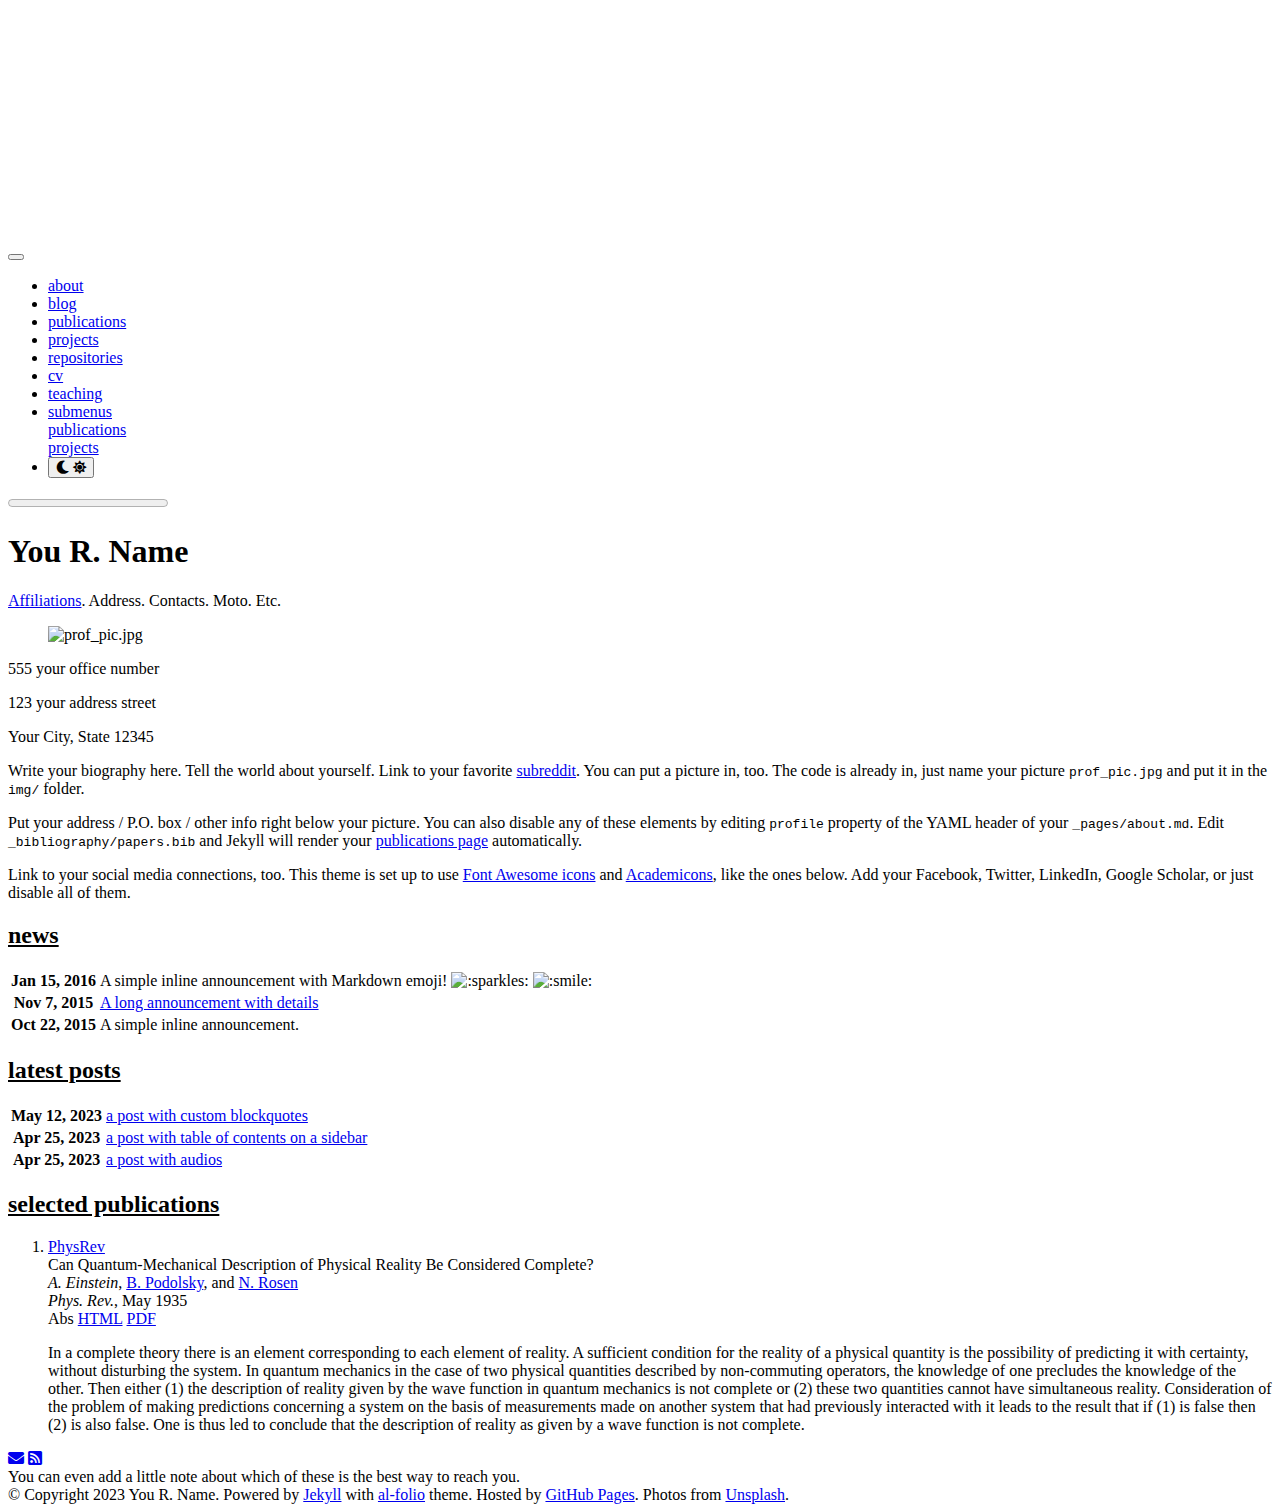
==== index.html @ 6b91ad69 "Deploying to gh-pages from @ amalroy/amalroy.github.io@a38e5e1d9570c0b0bba837257b8d255547f58913 🚀" ====
<!DOCTYPE html>
<html lang="en">

  <!-- Head -->
  <head>
<meta http-equiv="Content-Type" content="text/html; charset=UTF-8">    <!-- Metadata, OpenGraph and Schema.org -->
    

    <!-- Standard metadata -->
    <meta charset="utf-8">
    <meta name="viewport" content="width=device-width, initial-scale=1, shrink-to-fit=no">
    <meta http-equiv="X-UA-Compatible" content="IE=edge">
    <title>You R. Name</title>
    <meta name="author" content="You R. Name">
    <meta name="description" content="A simple, whitespace theme for academics. Based on [*folio](https://github.com/bogoli/-folio) design.
">
    <meta name="keywords" content="jekyll, jekyll-theme, academic-website, portfolio-website">


    <!-- Bootstrap & MDB -->
    <link href="https://cdn.jsdelivr.net/npm/bootstrap@4.6.1/dist/css/bootstrap.min.css" rel="stylesheet" integrity="sha256-DF7Zhf293AJxJNTmh5zhoYYIMs2oXitRfBjY+9L//AY=" crossorigin="anonymous">
    <link rel="stylesheet" href="https://cdn.jsdelivr.net/npm/mdbootstrap@4.20.0/css/mdb.min.css" integrity="sha256-jpjYvU3G3N6nrrBwXJoVEYI/0zw8htfFnhT9ljN3JJw=" crossorigin="anonymous">

    <!-- Bootstrap Table -->
    <link defer rel="stylesheet" href="https://unpkg.com/bootstrap-table@1.21.4/dist/bootstrap-table.min.css">

    <!-- Fonts & Icons -->
    <link rel="stylesheet" href="https://cdn.jsdelivr.net/npm/@fortawesome/fontawesome-free@5.15.4/css/all.min.css" integrity="sha256-mUZM63G8m73Mcidfrv5E+Y61y7a12O5mW4ezU3bxqW4=" crossorigin="anonymous">
    <link rel="stylesheet" href="https://cdn.jsdelivr.net/npm/academicons@1.9.1/css/academicons.min.css" integrity="sha256-i1+4qU2G2860dGGIOJscdC30s9beBXjFfzjWLjBRsBg=" crossorigin="anonymous">
    <link rel="stylesheet" type="text/css" href="https://fonts.googleapis.com/css?family=Roboto:300,400,500,700|Roboto+Slab:100,300,400,500,700|Material+Icons">

    <!-- Code Syntax Highlighting -->
    <link rel="stylesheet" href="https://cdn.jsdelivr.net/gh/jwarby/jekyll-pygments-themes@master/github.css" media="" id="highlight_theme_light">

    

    <!-- Styles -->
    
    <link rel="shortcut icon" href="data:image/svg+xml,&lt;svg%20xmlns=%22http://www.w3.org/2000/svg%22%20viewBox=%220%200%20100%20100%22&gt;&lt;text%20y=%22.9em%22%20font-size=%2290%22&gt;%E2%9A%9B%EF%B8%8F&lt;/text&gt;&lt;/svg&gt;">
    
    <link rel="stylesheet" href="/al-folio/assets/css/main.css">
    <link rel="canonical" href="https://alshedivat.github.io/al-folio/">

    <!-- Dark Mode -->
    
    <link rel="stylesheet" href="https://cdn.jsdelivr.net/gh/jwarby/jekyll-pygments-themes@master/native.css" media="none" id="highlight_theme_dark">

    <script src="/al-folio/assets/js/theme.js"></script>
    <script src="/al-folio/assets/js/dark_mode.js"></script>
    

  </head>

  <!-- Body -->
  <body class="fixed-top-nav ">

    <!-- Header -->
    <header>

      <!-- Nav Bar -->
      <nav id="navbar" class="navbar navbar-light navbar-expand-sm fixed-top">
        <div class="container">
          
          <!-- Navbar Toggle -->
          <button class="navbar-toggler collapsed ml-auto" type="button" data-toggle="collapse" data-target="#navbarNav" aria-controls="navbarNav" aria-expanded="false" aria-label="Toggle navigation">
            <span class="sr-only">Toggle navigation</span>
            <span class="icon-bar top-bar"></span>
            <span class="icon-bar middle-bar"></span>
            <span class="icon-bar bottom-bar"></span>
          </button>

          <div class="collapse navbar-collapse text-right" id="navbarNav">
            <ul class="navbar-nav ml-auto flex-nowrap">

              <!-- About -->
              <li class="nav-item active">
                <a class="nav-link" href="/al-folio/">about<span class="sr-only">(current)</span></a>
              </li>
              
              <!-- Blog -->
              <li class="nav-item ">
                <a class="nav-link" href="/al-folio/blog/">blog</a>
              </li>

              <!-- Other pages -->
              <li class="nav-item ">
                <a class="nav-link" href="/al-folio/publications/">publications</a>
              </li>
              <li class="nav-item ">
                <a class="nav-link" href="/al-folio/projects/">projects</a>
              </li>
              <li class="nav-item ">
                <a class="nav-link" href="/al-folio/repositories/">repositories</a>
              </li>
              <li class="nav-item ">
                <a class="nav-link" href="/al-folio/cv/">cv</a>
              </li>
              <li class="nav-item ">
                <a class="nav-link" href="/al-folio/teaching/">teaching</a>
              </li>
              <li class="nav-item dropdown ">
                <a class="nav-link dropdown-toggle" href="#" id="navbarDropdown" role="button" data-toggle="dropdown" aria-haspopup="true" aria-expanded="false">submenus</a>
                <div class="dropdown-menu dropdown-menu-right" aria-labelledby="navbarDropdown">
                  <a class="dropdown-item" href="/al-folio/publications/">publications</a>
                  <div class="dropdown-divider"></div>
                  <a class="dropdown-item" href="/al-folio/projects/">projects</a>
                </div>
              </li>

              <!-- Toogle theme mode -->
              <li class="toggle-container">
                <button id="light-toggle" title="Change theme">
                  <i class="fas fa-moon"></i>
                  <i class="fas fa-sun"></i>
                </button>
              </li>
            </ul>
          </div>
        </div>
      </nav>

      <!-- Scrolling Progress Bar -->
      <progress id="progress" value="0">
        <div class="progress-container">
          <span class="progress-bar"></span>
        </div>
      </progress>
    </header>


    <!-- Content -->
    <div class="container mt-5">
      
        <!-- about.html -->
      <div class="post">
        <header class="post-header">
          <h1 class="post-title">
           <span class="font-weight-bold">You</span> R. Name
          </h1>
          <p class="desc"><a href="#">Affiliations</a>. Address. Contacts. Moto. Etc.</p>
        </header>

        <article>
          <div class="profile float-right">

              <figure>

  <picture>
    
    <source class="responsive-img-srcset" media="(max-width: 480px)" srcset="/al-folio/assets/img/prof_pic-480.webp"></source>
    <source class="responsive-img-srcset" media="(max-width: 800px)" srcset="/al-folio/assets/img/prof_pic-800.webp"></source>
    <source class="responsive-img-srcset" media="(max-width: 1400px)" srcset="/al-folio/assets/img/prof_pic-1400.webp"></source>
    

    <!-- Fallback to the original file -->
    <img src="/al-folio/assets/img/prof_pic.jpg" class="img-fluid z-depth-1 rounded" width="auto" height="auto" alt="prof_pic.jpg" onerror="this.onerror=null; $('.responsive-img-srcset').remove();">

  </picture>

</figure>

            <div class="address">
              <p>555 your office number</p> <p>123 your address street</p> <p>Your City, State 12345</p>

            </div>
          </div>

          <div class="clearfix">
            <p>Write your biography here. Tell the world about yourself. Link to your favorite <a href="http://reddit.com" rel="external nofollow noopener" target="_blank">subreddit</a>. You can put a picture in, too. The code is already in, just name your picture <code class="language-plaintext highlighter-rouge">prof_pic.jpg</code> and put it in the <code class="language-plaintext highlighter-rouge">img/</code> folder.</p>

<p>Put your address / P.O. box / other info right below your picture. You can also disable any of these elements by editing <code class="language-plaintext highlighter-rouge">profile</code> property of the YAML header of your <code class="language-plaintext highlighter-rouge">_pages/about.md</code>. Edit <code class="language-plaintext highlighter-rouge">_bibliography/papers.bib</code> and Jekyll will render your <a href="/al-folio/publications/">publications page</a> automatically.</p>

<p>Link to your social media connections, too. This theme is set up to use <a href="http://fortawesome.github.io/Font-Awesome/" rel="external nofollow noopener" target="_blank">Font Awesome icons</a> and <a href="https://jpswalsh.github.io/academicons/" rel="external nofollow noopener" target="_blank">Academicons</a>, like the ones below. Add your Facebook, Twitter, LinkedIn, Google Scholar, or just disable all of them.</p>

          </div>

          <!-- News -->
          <h2><a href="/al-folio/news/" style="color: inherit;">news</a></h2>          <div class="news">
            <div class="table-responsive">
              <table class="table table-sm table-borderless">
              
                <tr>
                  <th scope="row">Jan 15, 2016</th>
                  <td>
                    A simple inline announcement with Markdown emoji! <img class="emoji" title=":sparkles:" alt=":sparkles:" src="https://github.githubassets.com/images/icons/emoji/unicode/2728.png" height="20" width="20"> <img class="emoji" title=":smile:" alt=":smile:" src="https://github.githubassets.com/images/icons/emoji/unicode/1f604.png" height="20" width="20">

                  </td>
                </tr>
                <tr>
                  <th scope="row">Nov 7, 2015</th>
                  <td>
                    <a class="news-title" href="/al-folio/news/announcement_2/">A long announcement with details</a>
                  </td>
                </tr>
                <tr>
                  <th scope="row">Oct 22, 2015</th>
                  <td>
                    A simple inline announcement.

                  </td>
                </tr>
              </table>
            </div>
          </div>

          <!-- Latest posts -->
          <h2><a href="/al-folio/blog/" style="color: inherit;">latest posts</a></h2>
          <div class="news">
            <div class="table-responsive" style="max-height: 60vw">
              <table class="table table-sm table-borderless">
              
                <tr>
                  <th scope="row">May 12, 2023</th>
                  <td>
                    <a class="news-title" href="/al-folio/blog/2023/custom-blockquotes/">a post with custom blockquotes</a>
                  </td>
                </tr>
                <tr>
                  <th scope="row">Apr 25, 2023</th>
                  <td>
                    <a class="news-title" href="/al-folio/blog/2023/sidebar-table-of-contents/">a post with table of contents on a sidebar</a>
                  </td>
                </tr>
                <tr>
                  <th scope="row">Apr 25, 2023</th>
                  <td>
                    <a class="news-title" href="/al-folio/blog/2023/audios/">a post with audios</a>
                  </td>
                </tr>
              </table>
            </div>
          </div>


          <!-- Selected papers -->
          <h2><a href="/al-folio/publications/" style="color: inherit;">selected publications</a></h2>
          <div class="publications">
            <ol class="bibliography"><li>
<!-- _layouts/bib.html -->
      <div class="row">
        <div class="col-sm-2 abbr"><abbr class="badge"><a href="https://journals.aps.org/" rel="external nofollow noopener" target="_blank">PhysRev</a></abbr></div>

        <!-- Entry bib key -->
        <div id="PhysRev.47.777" class="col-sm-8">
        <!-- Title -->
        <div class="title">Can Quantum-Mechanical Description of Physical Reality Be Considered Complete?</div>
        <!-- Author -->
        <div class="author">
        

        <em>A. Einstein</em>, <a href="https://en.wikipedia.org/wiki/Boris_Podolsky" rel="external nofollow noopener" target="_blank">B. Podolsky</a>, and <a href="https://en.wikipedia.org/wiki/Nathan_Rosen" rel="external nofollow noopener" target="_blank">N. Rosen</a>
</div>

        <!-- Journal/Book title and date -->
        
        
        <div class="periodical">
          <em>Phys. Rev.</em>, May 1935
        </div>
        <div class="periodical">
          
        </div>

          <!-- Links/Buttons -->
          <div class="links">
            <a class="abstract btn btn-sm z-depth-0" role="button">Abs</a>
            <a href="https://journals.aps.org/pr/abstract/10.1103/PhysRev.47.777" class="btn btn-sm z-depth-0" role="button" rel="external nofollow noopener" target="_blank">HTML</a>
            <a href="/al-folio/assets/pdf/example_pdf.pdf" class="btn btn-sm z-depth-0" role="button">PDF</a>
          </div>
          
          <div class="badges">
            <span class="altmetric-embed" data-hide-no-mentions="true" data-hide-less-than="15" data-badge-type="2" data-badge-popover="right" data-doi="10.1103/PhysRev.47.777"></span>
              <span class="__dimensions_badge_embed__" data-doi="10.1103/PhysRev.47.777" data-hide-zero-citations="true" data-style="small_rectangle" data-legend="hover-right" style="margin-bottom: 3px;"></span>
          </div>

          <!-- Hidden abstract block -->
          <div class="abstract hidden">
            <p>In a complete theory there is an element corresponding to each element of reality. A sufficient condition for the reality of a physical quantity is the possibility of predicting it with certainty, without disturbing the system. In quantum mechanics in the case of two physical quantities described by non-commuting operators, the knowledge of one precludes the knowledge of the other. Then either (1) the description of reality given by the wave function in quantum mechanics is not complete or (2) these two quantities cannot have simultaneous reality. Consideration of the problem of making predictions concerning a system on the basis of measurements made on another system that had previously interacted with it leads to the result that if (1) is false then (2) is also false. One is thus led to conclude that the description of reality as given by a wave function is not complete.</p>
          </div>
        </div>
      </div>
</li></ol>
          </div>


          <!-- Social -->
            <div class="social">
              <div class="contact-icons">
                <a href="mailto:%79%6F%75@%65%78%61%6D%70%6C%65.%63%6F%6D" title="email"><i class="fas fa-envelope"></i></a>
            <a href="/al-folio/feed.xml" title="RSS Feed"><i class="fas fa-rss-square"></i></a>
            

              </div>

              <div class="contact-note">
                You can even add a little note about which of these is the best way to reach you.

              </div>

            </div>
        </article>

</div>

      
    </div>

    <!-- Footer -->    
    <footer class="fixed-bottom">
      <div class="container mt-0">
        © Copyright 2023 You R. Name. Powered by <a href="https://jekyllrb.com/" target="_blank" rel="external nofollow noopener">Jekyll</a> with <a href="https://github.com/alshedivat/al-folio" rel="external nofollow noopener" target="_blank">al-folio</a> theme. Hosted by <a href="https://pages.github.com/" target="_blank" rel="external nofollow noopener">GitHub Pages</a>. Photos from <a href="https://unsplash.com" target="_blank" rel="external nofollow noopener">Unsplash</a>.

      </div>
    </footer>

    <!-- JavaScripts -->
    <!-- jQuery -->
  <script src="https://cdn.jsdelivr.net/npm/jquery@3.6.0/dist/jquery.min.js" integrity="sha256-/xUj+3OJU5yExlq6GSYGSHk7tPXikynS7ogEvDej/m4=" crossorigin="anonymous"></script>

    <!-- Bootsrap & MDB scripts -->
  <script src="https://cdn.jsdelivr.net/npm/bootstrap@4.6.1/dist/js/bootstrap.bundle.min.js" integrity="sha256-fgLAgv7fyCGopR/gBNq2iW3ZKIdqIcyshnUULC4vex8=" crossorigin="anonymous"></script>
  <script src="https://cdn.jsdelivr.net/npm/mdbootstrap@4.20.0/js/mdb.min.js" integrity="sha256-NdbiivsvWt7VYCt6hYNT3h/th9vSTL4EDWeGs5SN3DA=" crossorigin="anonymous"></script>

    <!-- Masonry & imagesLoaded -->
  <script defer src="https://cdn.jsdelivr.net/npm/masonry-layout@4.2.2/dist/masonry.pkgd.min.js" integrity="sha256-Nn1q/fx0H7SNLZMQ5Hw5JLaTRZp0yILA/FRexe19VdI=" crossorigin="anonymous"></script>
  <script defer src="https://cdn.jsdelivr.net/npm/imagesloaded@4/imagesloaded.pkgd.min.js"></script>
  <script defer src="/al-folio/assets/js/masonry.js" type="text/javascript"></script>
    
  <!-- Medium Zoom JS -->
  <script defer src="https://cdn.jsdelivr.net/npm/medium-zoom@1.0.8/dist/medium-zoom.min.js" integrity="sha256-7PhEpEWEW0XXQ0k6kQrPKwuoIomz8R8IYyuU1Qew4P8=" crossorigin="anonymous"></script>
  <script defer src="/al-folio/assets/js/zoom.js"></script>

  <!-- Bootstrap Table -->
  <script defer src="https://unpkg.com/bootstrap-table@1.21.4/dist/bootstrap-table.min.js"></script>

  <!-- Load Common JS -->
  <script src="/al-folio/assets/js/no_defer.js"></script>
  <script defer src="/al-folio/assets/js/common.js"></script>
  <script defer src="/al-folio/assets/js/copy_code.js" type="text/javascript"></script>

    
  <script async src="https://d1bxh8uas1mnw7.cloudfront.net/assets/embed.js"></script>
  <script async src="https://badge.dimensions.ai/badge.js"></script>

    <!-- MathJax -->
  <script type="text/javascript">
    window.MathJax = {
      tex: {
        tags: 'ams'
      }
    };
  </script>
  <script defer type="text/javascript" id="MathJax-script" src="https://cdn.jsdelivr.net/npm/mathjax@3.2.0/es5/tex-mml-chtml.js"></script>
  <script defer src="https://polyfill.io/v3/polyfill.min.js?features=es6"></script>

    
    

<!-- Scrolling Progress Bar -->
<script type="text/javascript">
  /*
   * This JavaScript code has been adapted from the article 
   * https://css-tricks.com/reading-position-indicator/ authored by Pankaj Parashar, 
   * published on the website https://css-tricks.com on the 7th of May, 2014.
   * Couple of changes were made to the original code to make it compatible 
   * with the `al-foio` theme.
   */
  const progressBar = $("#progress");
  /*
   * We set up the bar after all elements are done loading.
   * In some cases, if the images in the page are larger than the intended
   * size they'll have on the page, they'll be resized via CSS to accomodate
   * the desired size. This mistake, however, breaks the computations as the
   * scroll size is computed as soon as the elements finish loading.
   * To account for this, a minimal delay was introduced before computing the
   * values.
   */
  window.onload = function () {
    setTimeout(progressBarSetup, 50);
  };
  /*
   * We set up the bar according to the browser.
   * If the browser supports the progress element we use that.
   * Otherwise, we resize the bar thru CSS styling
   */
  function progressBarSetup() {
    if ("max" in document.createElement("progress")) {
      initializeProgressElement();
      $(document).on("scroll", function() {
        progressBar.attr({ value: getCurrentScrollPosition() });
      });
      $(window).on("resize", initializeProgressElement);
    } else {
      resizeProgressBar();
      $(document).on("scroll", resizeProgressBar);
      $(window).on("resize", resizeProgressBar);
    }
  }
  /*
   * The vertical scroll position is the same as the number of pixels that
   * are hidden from view above the scrollable area. Thus, a value > 0 is
   * how much the user has scrolled from the top
   */
  function getCurrentScrollPosition() {
    return $(window).scrollTop();
  }

  function initializeProgressElement() {
    let navbarHeight = $("#navbar").outerHeight(true);
    $("body").css({ "padding-top": navbarHeight });
    $("progress-container").css({ "padding-top": navbarHeight });
    progressBar.css({ top: navbarHeight });
    progressBar.attr({
      max: getDistanceToScroll(),
      value: getCurrentScrollPosition(),
    });
  }
  /*
   * The offset between the html document height and the browser viewport
   * height will be greater than zero if vertical scroll is possible.
   * This is the distance the user can scroll
   */
  function getDistanceToScroll() {
    return $(document).height() - $(window).height();
  }

  function resizeProgressBar() {
    progressBar.css({ width: getWidthPercentage() + "%" });
  }
  // The scroll ratio equals the percentage to resize the bar
  function getWidthPercentage() {
    return (getCurrentScrollPosition() / getDistanceToScroll()) * 100;
  }
</script>

  </body>
</html>
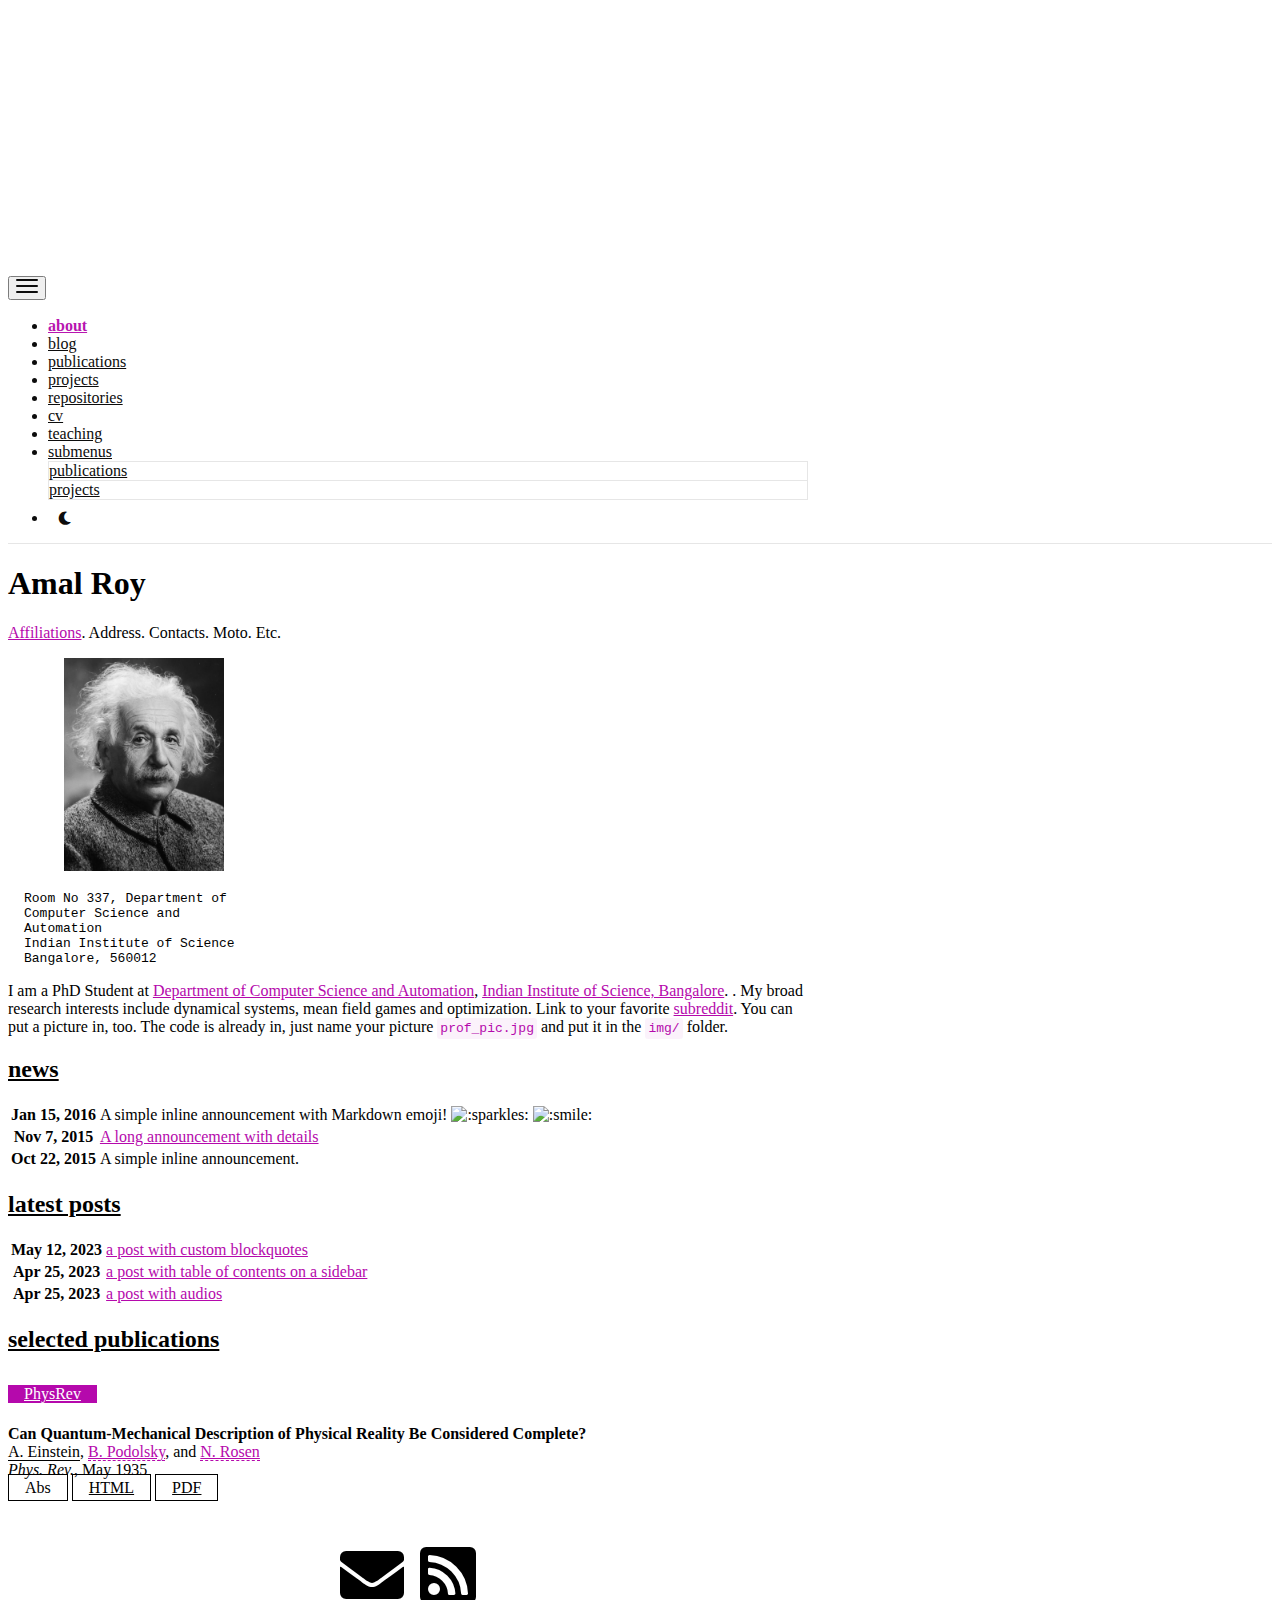
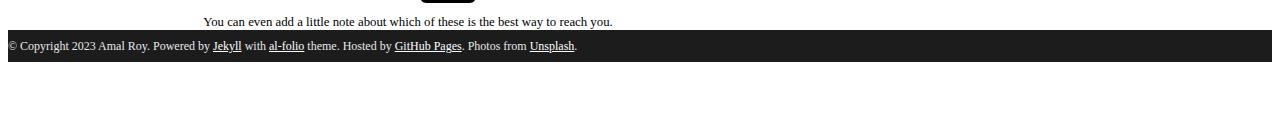
==== commit ae1054ba: "Deploying to gh-pages from @ amalroy/amalroy.github.io@f47b739f602c5e63cc7654b0e59b62ed8f89f76c 🚀" ====
--- a/index.html
+++ b/index.html
@@ -10,8 +10,8 @@
     <meta charset="utf-8">
     <meta name="viewport" content="width=device-width, initial-scale=1, shrink-to-fit=no">
     <meta http-equiv="X-UA-Compatible" content="IE=edge">
-    <title>You R. Name</title>
-    <meta name="author" content="You R. Name">
+    <title>Amal  Roy</title>
+    <meta name="author" content="Amal  Roy">
     <meta name="description" content="A simple, whitespace theme for academics. Based on [*folio](https://github.com/bogoli/-folio) design.
 ">
     <meta name="keywords" content="jekyll, jekyll-theme, academic-website, portfolio-website">
@@ -38,15 +38,15 @@
     
     <link rel="shortcut icon" href="data:image/svg+xml,&lt;svg%20xmlns=%22http://www.w3.org/2000/svg%22%20viewBox=%220%200%20100%20100%22&gt;&lt;text%20y=%22.9em%22%20font-size=%2290%22&gt;%E2%9A%9B%EF%B8%8F&lt;/text&gt;&lt;/svg&gt;">
     
-    <link rel="stylesheet" href="/al-folio/assets/css/main.css">
-    <link rel="canonical" href="https://alshedivat.github.io/al-folio/">
+    <link rel="stylesheet" href="/assets/css/main.css">
+    <link rel="canonical" href="https://amalroy.github.io/">
 
     <!-- Dark Mode -->
     
     <link rel="stylesheet" href="https://cdn.jsdelivr.net/gh/jwarby/jekyll-pygments-themes@master/native.css" media="none" id="highlight_theme_dark">
 
-    <script src="/al-folio/assets/js/theme.js"></script>
-    <script src="/al-folio/assets/js/dark_mode.js"></script>
+    <script src="/assets/js/theme.js"></script>
+    <script src="/assets/js/dark_mode.js"></script>
     
 
   </head>
@@ -74,36 +74,36 @@
 
               <!-- About -->
               <li class="nav-item active">
-                <a class="nav-link" href="/al-folio/">about<span class="sr-only">(current)</span></a>
+                <a class="nav-link" href="/">about<span class="sr-only">(current)</span></a>
               </li>
               
               <!-- Blog -->
               <li class="nav-item ">
-                <a class="nav-link" href="/al-folio/blog/">blog</a>
+                <a class="nav-link" href="/blog/">blog</a>
               </li>
 
               <!-- Other pages -->
               <li class="nav-item ">
-                <a class="nav-link" href="/al-folio/publications/">publications</a>
-              </li>
-              <li class="nav-item ">
-                <a class="nav-link" href="/al-folio/projects/">projects</a>
-              </li>
-              <li class="nav-item ">
-                <a class="nav-link" href="/al-folio/repositories/">repositories</a>
-              </li>
-              <li class="nav-item ">
-                <a class="nav-link" href="/al-folio/cv/">cv</a>
-              </li>
-              <li class="nav-item ">
-                <a class="nav-link" href="/al-folio/teaching/">teaching</a>
+                <a class="nav-link" href="/publications/">publications</a>
+              </li>
+              <li class="nav-item ">
+                <a class="nav-link" href="/projects/">projects</a>
+              </li>
+              <li class="nav-item ">
+                <a class="nav-link" href="/repositories/">repositories</a>
+              </li>
+              <li class="nav-item ">
+                <a class="nav-link" href="/cv/">cv</a>
+              </li>
+              <li class="nav-item ">
+                <a class="nav-link" href="/teaching/">teaching</a>
               </li>
               <li class="nav-item dropdown ">
                 <a class="nav-link dropdown-toggle" href="#" id="navbarDropdown" role="button" data-toggle="dropdown" aria-haspopup="true" aria-expanded="false">submenus</a>
                 <div class="dropdown-menu dropdown-menu-right" aria-labelledby="navbarDropdown">
-                  <a class="dropdown-item" href="/al-folio/publications/">publications</a>
+                  <a class="dropdown-item" href="/publications/">publications</a>
                   <div class="dropdown-divider"></div>
-                  <a class="dropdown-item" href="/al-folio/projects/">projects</a>
+                  <a class="dropdown-item" href="/projects/">projects</a>
                 </div>
               </li>
 
@@ -135,7 +135,7 @@
       <div class="post">
         <header class="post-header">
           <h1 class="post-title">
-           <span class="font-weight-bold">You</span> R. Name
+           <span class="font-weight-bold">Amal</span>  Roy
           </h1>
           <p class="desc"><a href="#">Affiliations</a>. Address. Contacts. Moto. Etc.</p>
         </header>
@@ -147,35 +147,32 @@
 
   <picture>
     
-    <source class="responsive-img-srcset" media="(max-width: 480px)" srcset="/al-folio/assets/img/prof_pic-480.webp"></source>
-    <source class="responsive-img-srcset" media="(max-width: 800px)" srcset="/al-folio/assets/img/prof_pic-800.webp"></source>
-    <source class="responsive-img-srcset" media="(max-width: 1400px)" srcset="/al-folio/assets/img/prof_pic-1400.webp"></source>
+    <source class="responsive-img-srcset" media="(max-width: 480px)" srcset="/assets/img/prof_pic-480.webp"></source>
+    <source class="responsive-img-srcset" media="(max-width: 800px)" srcset="/assets/img/prof_pic-800.webp"></source>
+    <source class="responsive-img-srcset" media="(max-width: 1400px)" srcset="/assets/img/prof_pic-1400.webp"></source>
     
 
     <!-- Fallback to the original file -->
-    <img src="/al-folio/assets/img/prof_pic.jpg" class="img-fluid z-depth-1 rounded" width="auto" height="auto" alt="prof_pic.jpg" onerror="this.onerror=null; $('.responsive-img-srcset').remove();">
+    <img src="/assets/img/prof_pic.jpg" class="img-fluid z-depth-1 rounded" width="auto" height="auto" alt="prof_pic.jpg" onerror="this.onerror=null; $('.responsive-img-srcset').remove();">
 
   </picture>
 
 </figure>
 
             <div class="address">
-              <p>555 your office number</p> <p>123 your address street</p> <p>Your City, State 12345</p>
+              <p>Room No 337, Department of Computer Science and Automation</p> <p>Indian Institute of Science</p> <p>Bangalore, 560012</p>
 
             </div>
           </div>
 
           <div class="clearfix">
-            <p>Write your biography here. Tell the world about yourself. Link to your favorite <a href="http://reddit.com" rel="external nofollow noopener" target="_blank">subreddit</a>. You can put a picture in, too. The code is already in, just name your picture <code class="language-plaintext highlighter-rouge">prof_pic.jpg</code> and put it in the <code class="language-plaintext highlighter-rouge">img/</code> folder.</p>
-
-<p>Put your address / P.O. box / other info right below your picture. You can also disable any of these elements by editing <code class="language-plaintext highlighter-rouge">profile</code> property of the YAML header of your <code class="language-plaintext highlighter-rouge">_pages/about.md</code>. Edit <code class="language-plaintext highlighter-rouge">_bibliography/papers.bib</code> and Jekyll will render your <a href="/al-folio/publications/">publications page</a> automatically.</p>
-
-<p>Link to your social media connections, too. This theme is set up to use <a href="http://fortawesome.github.io/Font-Awesome/" rel="external nofollow noopener" target="_blank">Font Awesome icons</a> and <a href="https://jpswalsh.github.io/academicons/" rel="external nofollow noopener" target="_blank">Academicons</a>, like the ones below. Add your Facebook, Twitter, LinkedIn, Google Scholar, or just disable all of them.</p>
+            <p>I am a PhD Student at <a href="csa.iisc.ac.in">Department of Computer Science and Automation</a>, <a href="iisc.ac.in">Indian Institute of Science, Bangalore</a>.
+. My broad research interests include dynamical systems, mean field games and optimization. Link to your favorite <a href="http://reddit.com" rel="external nofollow noopener" target="_blank">subreddit</a>. You can put a picture in, too. The code is already in, just name your picture <code class="language-plaintext highlighter-rouge">prof_pic.jpg</code> and put it in the <code class="language-plaintext highlighter-rouge">img/</code> folder.</p>
 
           </div>
 
           <!-- News -->
-          <h2><a href="/al-folio/news/" style="color: inherit;">news</a></h2>          <div class="news">
+          <h2><a href="/news/" style="color: inherit;">news</a></h2>          <div class="news">
             <div class="table-responsive">
               <table class="table table-sm table-borderless">
               
@@ -189,7 +186,7 @@
                 <tr>
                   <th scope="row">Nov 7, 2015</th>
                   <td>
-                    <a class="news-title" href="/al-folio/news/announcement_2/">A long announcement with details</a>
+                    <a class="news-title" href="/news/announcement_2/">A long announcement with details</a>
                   </td>
                 </tr>
                 <tr>
@@ -204,7 +201,7 @@
           </div>
 
           <!-- Latest posts -->
-          <h2><a href="/al-folio/blog/" style="color: inherit;">latest posts</a></h2>
+          <h2><a href="/blog/" style="color: inherit;">latest posts</a></h2>
           <div class="news">
             <div class="table-responsive" style="max-height: 60vw">
               <table class="table table-sm table-borderless">
@@ -212,19 +209,19 @@
                 <tr>
                   <th scope="row">May 12, 2023</th>
                   <td>
-                    <a class="news-title" href="/al-folio/blog/2023/custom-blockquotes/">a post with custom blockquotes</a>
+                    <a class="news-title" href="/blog/2023/custom-blockquotes/">a post with custom blockquotes</a>
                   </td>
                 </tr>
                 <tr>
                   <th scope="row">Apr 25, 2023</th>
                   <td>
-                    <a class="news-title" href="/al-folio/blog/2023/sidebar-table-of-contents/">a post with table of contents on a sidebar</a>
+                    <a class="news-title" href="/blog/2023/sidebar-table-of-contents/">a post with table of contents on a sidebar</a>
                   </td>
                 </tr>
                 <tr>
                   <th scope="row">Apr 25, 2023</th>
                   <td>
-                    <a class="news-title" href="/al-folio/blog/2023/audios/">a post with audios</a>
+                    <a class="news-title" href="/blog/2023/audios/">a post with audios</a>
                   </td>
                 </tr>
               </table>
@@ -233,7 +230,7 @@
 
 
           <!-- Selected papers -->
-          <h2><a href="/al-folio/publications/" style="color: inherit;">selected publications</a></h2>
+          <h2><a href="/publications/" style="color: inherit;">selected publications</a></h2>
           <div class="publications">
             <ol class="bibliography"><li>
 <!-- _layouts/bib.html -->
@@ -265,7 +262,7 @@
           <div class="links">
             <a class="abstract btn btn-sm z-depth-0" role="button">Abs</a>
             <a href="https://journals.aps.org/pr/abstract/10.1103/PhysRev.47.777" class="btn btn-sm z-depth-0" role="button" rel="external nofollow noopener" target="_blank">HTML</a>
-            <a href="/al-folio/assets/pdf/example_pdf.pdf" class="btn btn-sm z-depth-0" role="button">PDF</a>
+            <a href="/assets/pdf/example_pdf.pdf" class="btn btn-sm z-depth-0" role="button">PDF</a>
           </div>
           
           <div class="badges">
@@ -286,8 +283,8 @@
           <!-- Social -->
             <div class="social">
               <div class="contact-icons">
-                <a href="mailto:%79%6F%75@%65%78%61%6D%70%6C%65.%63%6F%6D" title="email"><i class="fas fa-envelope"></i></a>
-            <a href="/al-folio/feed.xml" title="RSS Feed"><i class="fas fa-rss-square"></i></a>
+                <a href="mailto:%61%6D%61%6C%72%6F%79@%69%69%73%63.%61%63.%69%6E" title="email"><i class="fas fa-envelope"></i></a>
+            <a href="/feed.xml" title="RSS Feed"><i class="fas fa-rss-square"></i></a>
             
 
               </div>
@@ -308,7 +305,7 @@
     <!-- Footer -->    
     <footer class="fixed-bottom">
       <div class="container mt-0">
-        © Copyright 2023 You R. Name. Powered by <a href="https://jekyllrb.com/" target="_blank" rel="external nofollow noopener">Jekyll</a> with <a href="https://github.com/alshedivat/al-folio" rel="external nofollow noopener" target="_blank">al-folio</a> theme. Hosted by <a href="https://pages.github.com/" target="_blank" rel="external nofollow noopener">GitHub Pages</a>. Photos from <a href="https://unsplash.com" target="_blank" rel="external nofollow noopener">Unsplash</a>.
+        © Copyright 2023 Amal  Roy. Powered by <a href="https://jekyllrb.com/" target="_blank" rel="external nofollow noopener">Jekyll</a> with <a href="https://github.com/alshedivat/al-folio" rel="external nofollow noopener" target="_blank">al-folio</a> theme. Hosted by <a href="https://pages.github.com/" target="_blank" rel="external nofollow noopener">GitHub Pages</a>. Photos from <a href="https://unsplash.com" target="_blank" rel="external nofollow noopener">Unsplash</a>.
 
       </div>
     </footer>
@@ -324,19 +321,19 @@
     <!-- Masonry & imagesLoaded -->
   <script defer src="https://cdn.jsdelivr.net/npm/masonry-layout@4.2.2/dist/masonry.pkgd.min.js" integrity="sha256-Nn1q/fx0H7SNLZMQ5Hw5JLaTRZp0yILA/FRexe19VdI=" crossorigin="anonymous"></script>
   <script defer src="https://cdn.jsdelivr.net/npm/imagesloaded@4/imagesloaded.pkgd.min.js"></script>
-  <script defer src="/al-folio/assets/js/masonry.js" type="text/javascript"></script>
+  <script defer src="/assets/js/masonry.js" type="text/javascript"></script>
     
   <!-- Medium Zoom JS -->
   <script defer src="https://cdn.jsdelivr.net/npm/medium-zoom@1.0.8/dist/medium-zoom.min.js" integrity="sha256-7PhEpEWEW0XXQ0k6kQrPKwuoIomz8R8IYyuU1Qew4P8=" crossorigin="anonymous"></script>
-  <script defer src="/al-folio/assets/js/zoom.js"></script>
+  <script defer src="/assets/js/zoom.js"></script>
 
   <!-- Bootstrap Table -->
   <script defer src="https://unpkg.com/bootstrap-table@1.21.4/dist/bootstrap-table.min.js"></script>
 
   <!-- Load Common JS -->
-  <script src="/al-folio/assets/js/no_defer.js"></script>
-  <script defer src="/al-folio/assets/js/common.js"></script>
-  <script defer src="/al-folio/assets/js/copy_code.js" type="text/javascript"></script>
+  <script src="/assets/js/no_defer.js"></script>
+  <script defer src="/assets/js/common.js"></script>
+  <script defer src="/assets/js/copy_code.js" type="text/javascript"></script>
 
     
   <script async src="https://d1bxh8uas1mnw7.cloudfront.net/assets/embed.js"></script>
--- a/assets/css/main.css
+++ b/assets/css/main.css
@@ -0,0 +1,1057 @@
+/*******************************************************************************
+ * Variables used throughout the theme.
+ * To adjust anything, simply edit the variables below and rebuild the theme.
+ ******************************************************************************/
+/*******************************************************************************
+ * Themes
+ ******************************************************************************/
+:root {
+  --global-bg-color: #ffffff;
+  --global-code-bg-color: rgba(181, 9, 172, 0.05);
+  --global-text-color: #000000;
+  --global-text-color-light: #828282;
+  --global-theme-color: #B509AC;
+  --global-hover-color: #B509AC;
+  --global-hover-text-color: #ffffff;
+  --global-footer-bg-color: #1C1C1D;
+  --global-footer-text-color: #e8e8e8;
+  --global-footer-link-color: #ffffff;
+  --global-distill-app-color: #828282;
+  --global-divider-color: rgba(0,0,0,.1);
+  --global-card-bg-color: #ffffff;
+  --global-tip-block: #42b983;
+  --global-tip-block-bg: #e2f5ec;
+  --global-tip-block-text: #215d42;
+  --global-tip-block-title: #359469;
+  --global-warning-block: #e7c000;
+  --global-warning-block-bg: #fff8d8;
+  --global-warning-block-text: #6b5900;
+  --global-warning-block-title: #b29400;
+  --global-danger-block: #c00;
+  --global-danger-block-bg: #ffe0e0;
+  --global-danger-block-text: #600;
+  --global-danger-block-title: #c00;
+}
+:root .fa-sun {
+  display: none;
+}
+:root .fa-moon {
+  padding-left: 10px;
+  padding-top: 12px;
+  display: block;
+}
+:root .repo-img-light {
+  display: block;
+}
+:root .repo-img-dark {
+  display: none;
+}
+
+html[data-theme=dark] {
+  --global-bg-color: #1C1C1D;
+  --global-code-bg-color: #2c3237;
+  --global-text-color: #e8e8e8;
+  --global-text-color-light: #e8e8e8;
+  --global-theme-color: #2698BA;
+  --global-hover-color: #2698BA;
+  --global-hover-text-color: #ffffff;
+  --global-footer-bg-color: #e8e8e8;
+  --global-footer-text-color: #1C1C1D;
+  --global-footer-link-color: #000000;
+  --global-distill-app-color: #e8e8e8;
+  --global-divider-color: #424246;
+  --global-card-bg-color: #212529;
+  --global-tip-block: #42b983;
+  --global-tip-block-bg: #e2f5ec;
+  --global-tip-block-text: #215d42;
+  --global-tip-block-title: #359469;
+  --global-warning-block: #e7c000;
+  --global-warning-block-bg: #fff8d8;
+  --global-warning-block-text: #6b5900;
+  --global-warning-block-title: #b29400;
+  --global-danger-block: #c00;
+  --global-danger-block-bg: #ffe0e0;
+  --global-danger-block-text: #600;
+  --global-danger-block-title: #c00;
+}
+html[data-theme=dark] .fa-sun {
+  padding-left: 10px;
+  padding-top: 12px;
+  display: block;
+}
+html[data-theme=dark] .fa-moon {
+  display: none;
+}
+html[data-theme=dark] .repo-img-light {
+  display: none;
+}
+html[data-theme=dark] .repo-img-dark {
+  display: block;
+}
+
+/******************************************************************************
+ * Content
+ ******************************************************************************/
+body {
+  padding-bottom: 70px;
+  color: var(--global-text-color);
+  background-color: var(--global-bg-color);
+}
+body h1, body h2, body h3, body h4, body h5, body h6 {
+  scroll-margin-top: 66px;
+}
+
+body.fixed-top-nav {
+  padding-top: 56px;
+}
+
+body.sticky-bottom-footer {
+  padding-bottom: 0;
+}
+
+.container {
+  max-width: 800px;
+}
+
+.profile img {
+  width: 100%;
+}
+
+/******************************************************************************
+ * Publications
+ ******************************************************************************/
+/*****************************************************************************
+* Projects
+*****************************************************************************/
+/*******************************************************************************
+ * Styles for the base elements of the theme.
+ ******************************************************************************/
+p,
+h1,
+h2,
+h3,
+h4,
+h5,
+h6,
+em,
+div,
+li,
+span,
+strong {
+  color: var(--global-text-color);
+}
+
+hr {
+  border-top: 1px solid var(--global-divider-color);
+}
+
+table td,
+table th {
+  font-size: 1rem;
+}
+table th {
+  font-weight: bold;
+}
+
+a,
+table.table a {
+  color: var(--global-theme-color);
+}
+a:hover,
+table.table a:hover {
+  color: var(--global-theme-color);
+  text-decoration: underline;
+}
+a:hover:after :not(.nav-item.dropdown),
+table.table a:hover:after :not(.nav-item.dropdown) {
+  width: 100%;
+}
+
+.table-dark {
+  background-color: transparent;
+}
+
+figure,
+img {
+  max-width: 90vw;
+}
+
+blockquote {
+  background: var(--global-bg-color);
+  border-left: 2px solid var(--global-theme-color);
+  margin: 1.5em 10px;
+  padding: 0.5em 10px;
+  font-size: 1.2rem;
+}
+
+.equation {
+  margin-bottom: 1rem;
+  text-align: center;
+}
+
+.caption {
+  font-size: 0.875rem;
+  margin-top: 0.75rem;
+  margin-bottom: 1.5rem;
+  text-align: center;
+}
+
+.card {
+  background-color: var(--global-card-bg-color);
+}
+.card img {
+  width: 100%;
+}
+.card .card-title {
+  color: var(--global-text-color);
+}
+.card .card-item {
+  width: auto;
+  margin-bottom: 10px;
+}
+.card .card-item .row {
+  display: flex;
+  align-items: center;
+}
+
+.citation,
+.citation-number {
+  color: var(--global-theme-color);
+}
+
+.profile {
+  width: 100%;
+}
+.profile .address {
+  margin-bottom: 5px;
+  margin-top: 5px;
+  font-family: monospace;
+}
+.profile .address p {
+  display: inline-block;
+  margin: 0;
+}
+
+.profile.float-right {
+  margin-left: 1rem;
+}
+
+.profile.float-left {
+  margin-right: 1rem;
+}
+
+@media (min-width: 576px) {
+  .profile {
+    width: 30%;
+  }
+  .profile .address p {
+    display: block;
+  }
+}
+.post-description {
+  margin-bottom: 2rem;
+  font-size: 0.875rem;
+}
+.post-description a {
+  color: inherit;
+}
+.post-description a:hover {
+  color: var(--global-theme-color);
+  text-decoration: none;
+}
+
+.navbar {
+  box-shadow: none;
+  border-bottom: 1px solid var(--global-divider-color);
+  background-color: var(--global-bg-color);
+  opacity: 0.95;
+}
+
+.navbar .dropdown-menu {
+  background-color: var(--global-bg-color);
+  border: 1px solid var(--global-divider-color);
+}
+.navbar .dropdown-menu a:not(.active) {
+  color: var(--global-text-color);
+}
+.navbar .dropdown-menu a:hover {
+  color: var(--global-hover-color);
+}
+.navbar .dropdown-menu .dropdown-divider {
+  border-top: 1px solid var(--global-divider-color) !important;
+}
+
+.dropdown-item {
+  color: var(--global-text-color);
+}
+.dropdown-item:hover {
+  color: var(--global-hover-color);
+  background-color: var(--global-bg-color);
+}
+
+.navbar.navbar-light a:hover {
+  text-decoration: none;
+}
+.navbar.navbar-light .navbar-brand {
+  color: var(--global-text-color);
+}
+.navbar.navbar-light .navbar-nav .nav-item .nav-link {
+  color: var(--global-text-color);
+}
+.navbar.navbar-light .navbar-nav .nav-item .nav-link:hover {
+  color: var(--global-hover-color);
+}
+.navbar.navbar-light .navbar-nav .nav-item.active > .nav-link {
+  background-color: inherit;
+  font-weight: bolder;
+  color: var(--global-theme-color);
+}
+.navbar.navbar-light .navbar-nav .nav-item.active > .nav-link:hover {
+  color: var(--global-hover-color);
+}
+.navbar.navbar-light .navbar-brand.social {
+  padding-bottom: 0;
+  padding-top: 0;
+  font-size: 1.7rem;
+}
+.navbar.navbar-light .navbar-brand.social a i::before {
+  color: var(--global-text-color);
+  transition-property: all 0.2s ease-in-out;
+}
+.navbar.navbar-light .navbar-brand.social a:hover i::before {
+  color: var(--global-theme-color);
+}
+
+.navbar-toggler .icon-bar {
+  display: block;
+  width: 22px;
+  height: 2px;
+  background-color: var(--global-text-color);
+  border-radius: 1px;
+  margin-bottom: 4px;
+  transition: all 0.2s;
+}
+.navbar-toggler .top-bar {
+  transform: rotate(45deg);
+  transform-origin: 10% 10%;
+}
+.navbar-toggler .middle-bar {
+  opacity: 0;
+}
+.navbar-toggler .bottom-bar {
+  transform: rotate(-45deg);
+  transform-origin: 10% 90%;
+}
+
+.navbar-toggler.collapsed .top-bar {
+  transform: rotate(0);
+}
+.navbar-toggler.collapsed .middle-bar {
+  opacity: 1;
+}
+.navbar-toggler.collapsed .bottom-bar {
+  transform: rotate(0);
+}
+
+#light-toggle {
+  padding: 0;
+  border: 0;
+  background-color: inherit;
+  color: var(--global-text-color);
+}
+#light-toggle:hover {
+  color: var(--global-hover-color);
+}
+
+.social {
+  text-align: center;
+}
+.social .contact-icons {
+  font-size: 4rem;
+}
+.social .contact-icons a i::before {
+  color: var(--global-text-color);
+  transition-property: all 0.2s ease-in-out;
+}
+.social .contact-icons a:hover i::before {
+  color: var(--global-theme-color);
+}
+.social .contact-note {
+  font-size: 0.8rem;
+}
+
+footer.fixed-bottom {
+  background-color: var(--global-footer-bg-color);
+  font-size: 0.75rem;
+}
+footer.fixed-bottom .container {
+  color: var(--global-footer-text-color);
+  padding-top: 9px;
+  padding-bottom: 8px;
+}
+footer.fixed-bottom a {
+  color: var(--global-footer-link-color);
+}
+footer.fixed-bottom a:hover {
+  color: var(--global-theme-color);
+  text-decoration: none;
+}
+
+footer.sticky-bottom {
+  border-top: 1px solid var(--global-divider-color);
+  padding-top: 40px;
+  padding-bottom: 40px;
+  font-size: 0.9rem;
+}
+
+.cv {
+  margin-bottom: 40px;
+}
+.cv .card {
+  background-color: var(--global-card-bg-color);
+  border: 1px solid var(--global-divider-color);
+}
+.cv .card .list-group-item {
+  background-color: inherit;
+  border-color: var(--global-divider-color);
+}
+.cv .card .list-group-item .badge {
+  color: var(--global-card-bg-color) !important;
+  background-color: var(--global-theme-color) !important;
+}
+
+@media (min-width: 768px) {
+  .repo {
+    max-width: 50%;
+  }
+}
+.header-bar {
+  border-bottom: 1px solid var(--global-divider-color);
+  text-align: center;
+  padding-top: 2rem;
+  padding-bottom: 3rem;
+}
+.header-bar h1 {
+  color: var(--global-theme-color);
+  font-size: 5rem;
+}
+
+.tag-list {
+  border-bottom: 1px solid var(--global-divider-color);
+  text-align: center;
+  padding-top: 1rem;
+}
+.tag-list ul {
+  justify-content: center;
+  display: flow-root;
+}
+.tag-list ul p,
+.tag-list ul li {
+  list-style: none;
+  display: inline-block;
+  padding: 1rem 0.5rem;
+  color: var(--global-text-color-light);
+}
+
+.post-title mjx-container[jax=CHTML][display=true] {
+  display: unset;
+}
+
+.post-list {
+  margin: 0;
+  margin-bottom: 40px;
+  padding: 0;
+}
+.post-list li {
+  border-bottom: 1px solid var(--global-divider-color);
+  list-style: none;
+  padding-top: 2rem;
+  padding-bottom: 2rem;
+}
+.post-list li .post-meta {
+  color: var(--global-text-color-light);
+  font-size: 0.875rem;
+  margin-bottom: 0;
+}
+.post-list li .post-tags {
+  color: var(--global-text-color-light);
+  font-size: 0.875rem;
+  padding-top: 0.25rem;
+  padding-bottom: 0;
+}
+.post-list li a {
+  color: var(--global-text-color);
+  text-decoration: none;
+}
+.post-list li a:hover {
+  color: var(--global-theme-color);
+}
+.post-list li mjx-container[jax=CHTML][display=true] {
+  display: unset;
+}
+
+.pagination .page-item .page-link {
+  color: var(--global-text-color);
+}
+.pagination .page-item .page-link:hover {
+  color: #000000;
+}
+.pagination .page-item.active .page-link {
+  color: #ffffff;
+  background-color: var(--global-theme-color);
+}
+.pagination .page-item.active .page-link:hover {
+  background-color: var(--global-theme-color);
+}
+
+.distill a:hover {
+  border-bottom-color: var(--global-theme-color);
+  text-decoration: none;
+}
+
+.projects a {
+  text-decoration: none;
+}
+.projects a:hover .card-title {
+  color: var(--global-theme-color);
+}
+.projects .card img {
+  width: 100%;
+}
+.projects .card-item {
+  width: auto;
+  margin-bottom: 10px;
+}
+.projects .card-item .row {
+  display: flex;
+  align-items: center;
+}
+.projects .grid-sizer,
+.projects .grid-item {
+  width: 250px;
+  margin-bottom: 10px;
+}
+.projects h2.category {
+  color: var(--global-divider-color);
+  border-bottom: 1px solid var(--global-divider-color);
+  padding-top: 0.5rem;
+  margin-top: 2rem;
+  margin-bottom: 1rem;
+  text-align: right;
+}
+
+.publications {
+  margin-top: 2rem;
+}
+.publications h1 {
+  color: var(--global-theme-color);
+  font-size: 2rem;
+  text-align: center;
+  margin-top: 1em;
+  margin-bottom: 1em;
+}
+.publications h2 {
+  margin-bottom: 1rem;
+}
+.publications h2 span {
+  font-size: 1.5rem;
+}
+.publications h2.year {
+  color: var(--global-divider-color);
+  border-top: 1px solid var(--global-divider-color);
+  padding-top: 1rem;
+  margin-top: 2rem;
+  margin-bottom: -2rem;
+  text-align: right;
+}
+.publications ol.bibliography {
+  list-style: none;
+  padding: 0;
+  margin-top: 0;
+}
+.publications ol.bibliography li {
+  margin-bottom: 1rem;
+}
+.publications ol.bibliography li .preview {
+  width: 100%;
+  min-width: 80px;
+  max-width: 200px;
+}
+.publications ol.bibliography li .abbr {
+  height: 2rem;
+  margin-bottom: 0.5rem;
+}
+.publications ol.bibliography li .abbr abbr {
+  display: inline-block;
+  background-color: var(--global-theme-color);
+  padding-left: 1rem;
+  padding-right: 1rem;
+}
+.publications ol.bibliography li .abbr abbr a {
+  color: white;
+}
+.publications ol.bibliography li .abbr abbr a:hover {
+  text-decoration: none;
+}
+.publications ol.bibliography li .abbr .award {
+  color: var(--global-theme-color) !important;
+  border: 1px solid var(--global-theme-color);
+}
+.publications ol.bibliography li .title {
+  font-weight: bolder;
+}
+.publications ol.bibliography li .author a {
+  border-bottom: 1px dashed var(--global-theme-color);
+}
+.publications ol.bibliography li .author a:hover {
+  border-bottom-style: solid;
+  text-decoration: none;
+}
+.publications ol.bibliography li .author > em {
+  border-bottom: 1px solid;
+  font-style: normal;
+}
+.publications ol.bibliography li .author > span.more-authors {
+  color: var(--global-text-color-light);
+  border-bottom: 1px dashed var(--global-text-color-light);
+  cursor: pointer;
+}
+.publications ol.bibliography li .author > span.more-authors:hover {
+  color: var(--global-text-color);
+  border-bottom: 1px dashed var(--global-text-color);
+}
+.publications ol.bibliography li .links a.btn {
+  color: var(--global-text-color);
+  border: 1px solid var(--global-text-color);
+  padding-left: 1rem;
+  padding-right: 1rem;
+  padding-top: 0.25rem;
+  padding-bottom: 0.25rem;
+  margin-left: 0;
+}
+.publications ol.bibliography li .links a.btn:hover {
+  color: var(--global-theme-color);
+  border-color: var(--global-theme-color);
+}
+.publications ol.bibliography li .badges {
+  padding-bottom: 0.5rem;
+}
+.publications ol.bibliography li .badges span {
+  display: inline-block;
+  color: #000000;
+  height: 100%;
+  padding-right: 0.5rem;
+  vertical-align: middle;
+}
+.publications ol.bibliography li .badges span:hover {
+  text-decoration: underline;
+}
+.publications ol.bibliography li .hidden {
+  font-size: 0.875rem;
+  max-height: 0px;
+  overflow: hidden;
+  text-align: justify;
+  transition-property: 0.15s ease;
+  -moz-transition: 0.15s ease;
+  -ms-transition: 0.15s ease;
+  -o-transition: 0.15s ease;
+  transition: all 0.15s ease;
+}
+.publications ol.bibliography li .hidden p {
+  line-height: 1.4em;
+  margin: 10px;
+}
+.publications ol.bibliography li .hidden pre {
+  font-size: 1em;
+  line-height: 1.4em;
+  padding: 10px;
+}
+.publications ol.bibliography li .hidden.open {
+  max-height: 100em;
+  transition-property: 0.15s ease;
+  -moz-transition: 0.15s ease;
+  -ms-transition: 0.15s ease;
+  -o-transition: 0.15s ease;
+  transition: all 0.15s ease;
+}
+.publications ol.bibliography li div.abstract.hidden {
+  border: dashed 1px var(--global-bg-color);
+}
+.publications ol.bibliography li div.abstract.hidden.open {
+  border-color: var(--global-text-color);
+}
+
+figure.highlight {
+  margin: 0 0 1rem;
+}
+
+pre {
+  color: var(--global-theme-color);
+  background-color: var(--global-code-bg-color);
+  border-radius: 6px;
+  padding: 6px 12px;
+}
+pre pre,
+pre code {
+  background-color: transparent;
+  border-radius: 0;
+  margin-bottom: 0;
+  padding: 0;
+}
+
+code {
+  color: var(--global-theme-color);
+  background-color: var(--global-code-bg-color);
+  border-radius: 3px;
+  padding: 3px 3px;
+}
+
+html.transition,
+html.transition *,
+html.transition *:before,
+html.transition *:after {
+  transition: all 750ms !important;
+  transition-delay: 0 !important;
+}
+
+.post .post-meta {
+  color: var(--global-text-color-light);
+  font-size: 0.875rem;
+  margin-bottom: 0;
+}
+.post .post-tags {
+  color: var(--global-text-color-light);
+  font-size: 0.875rem;
+  padding-top: 0.25rem;
+  padding-bottom: 1rem;
+}
+.post .post-tags a {
+  color: var(--global-text-color-light);
+  text-decoration: none;
+}
+.post .post-tags a:hover {
+  color: var(--global-theme-color);
+}
+.post .post-content blockquote {
+  border-left: 5px solid var(--global-theme-color);
+  padding: 8px;
+}
+.post .post-content blockquote p {
+  margin-bottom: 0;
+}
+
+progress {
+  /* Positioning */
+  position: fixed;
+  left: 0;
+  top: 56px;
+  z-index: 10;
+  /* Dimensions */
+  width: 100%;
+  height: 1px;
+  /* Reset the appearance */
+  -webkit-appearance: none;
+  -moz-appearance: none;
+  appearance: none;
+  /* Get rid of the default border in Firefox/Opera. */
+  border: none;
+  /* Progress bar container for Firefox/IE10  */
+  background-color: transparent;
+  /* Progress bar value for IE10  */
+  color: var(--global-theme-color);
+}
+
+progress::-webkit-progress-bar {
+  background-color: transparent;
+}
+
+progress::-webkit-progress-value {
+  background-color: var(--global-theme-color);
+}
+
+progress::-moz-progress-bar {
+  background-color: var(--global-theme-color);
+}
+
+.progress-container {
+  width: 100%;
+  background-color: transparent;
+  position: fixed;
+  top: 56px;
+  left: 0;
+  height: 5px;
+  display: block;
+}
+
+.progress-bar {
+  background-color: var(--global-theme-color);
+  width: 0%;
+  display: block;
+  height: inherit;
+}
+
+/* Copy button */
+.code-display-wrapper {
+  position: relative;
+}
+.code-display-wrapper .copy {
+  background: var(--global-card-bg-color);
+  border-color: var(--global-bg-color);
+  border-radius: 0.3rem;
+  border-style: none;
+  color: var(--global-text-color);
+  font-size: medium;
+  opacity: 0;
+  position: absolute;
+  right: 0.5rem;
+  top: 0.5rem;
+}
+.code-display-wrapper:active .copy, .code-display-wrapper:focus .copy, .code-display-wrapper:hover .copy {
+  color: var(--global-hover-color);
+  opacity: 1;
+}
+
+.btn-group.dropdown .btn {
+  box-shadow: none;
+  -webkit-box-shadow: none;
+}
+.btn-group.dropdown .btn-secondary.dropdown-toggle {
+  border: 1px solid var(--global-divider-color);
+}
+.btn-group.dropdown .btn-secondary.dropdown-toggle .page-size {
+  color: inherit;
+}
+.btn-group.dropdown .btn-secondary.dropdown-toggle:not(.active) {
+  background-color: var(--global-bg-color) !important;
+  color: var(--global-text-color);
+}
+.btn-group.dropdown .btn-secondary.dropdown-toggle:hover {
+  background-color: var(--global-hover-color) !important;
+  color: var(--global-hover-text-color) !important;
+}
+.btn-group.dropdown .dropdown-menu {
+  background-color: var(--global-bg-color);
+}
+.btn-group.dropdown .dropdown-item {
+  background-color: var(--global-bg-color);
+  color: var(--global-text-color);
+}
+.btn-group.dropdown .dropdown-item:hover {
+  color: var(--global-hover-color);
+}
+.btn-group.dropdown .dropdown-item.active, .btn-group.dropdown .dropdown-item:active {
+  background-color: var(--global-hover-color);
+  color: var(--global-hover-text-color) !important;
+}
+.btn-group.dropdown .dropdown-item.active:hover, .btn-group.dropdown .dropdown-item:active:hover {
+  color: var(--global-hover-text-color);
+}
+
+/* Table of Contents */
+nav[data-toggle=toc] {
+  top: 5rem;
+}
+nav[data-toggle=toc] .nav .nav > li > a {
+  font-size: 0.75rem;
+}
+nav[data-toggle=toc] .nav > li > a {
+  color: var(--global-text-color);
+  font-size: 0.75rem;
+}
+nav[data-toggle=toc] .nav > li > a:hover {
+  color: var(--global-hover-color);
+  border-left-color: var(--global-hover-color);
+}
+nav[data-toggle=toc] .nav-link.active {
+  color: var(--global-theme-color);
+  border-left-color: var(--global-theme-color);
+  font-size: 0.75rem;
+}
+nav[data-toggle=toc] .nav-link.active:hover {
+  color: var(--global-hover-color);
+  border-left-color: var(--global-hover-color);
+}
+
+/* small screens */
+@media (max-width: 576px) {
+  /* override stickyness so that the navigation does not follow scrolling */
+  nav[data-toggle=toc] {
+    visibility: hidden;
+    height: 0;
+    top: 0;
+  }
+}
+/* Tips, warnings, and dangers blockquotes */
+.post .post-content blockquote.block-tip {
+  border-color: var(--global-tip-block);
+  background-color: var(--global-tip-block-bg);
+}
+.post .post-content blockquote.block-tip p {
+  color: var(--global-tip-block-text);
+}
+.post .post-content blockquote.block-tip h1, .post .post-content blockquote.block-tip h2, .post .post-content blockquote.block-tip h3, .post .post-content blockquote.block-tip h4, .post .post-content blockquote.block-tip h5, .post .post-content blockquote.block-tip h6 {
+  color: var(--global-tip-block-title);
+}
+.post .post-content blockquote.block-warning {
+  border-color: var(--global-warning-block);
+  background-color: var(--global-warning-block-bg);
+}
+.post .post-content blockquote.block-warning p {
+  color: var(--global-warning-block-text);
+}
+.post .post-content blockquote.block-warning h1, .post .post-content blockquote.block-warning h2, .post .post-content blockquote.block-warning h3, .post .post-content blockquote.block-warning h4, .post .post-content blockquote.block-warning h5, .post .post-content blockquote.block-warning h6 {
+  color: var(--global-warning-block-title);
+}
+.post .post-content blockquote.block-danger {
+  border-color: var(--global-danger-block);
+  background-color: var(--global-danger-block-bg);
+}
+.post .post-content blockquote.block-danger p {
+  color: var(--global-danger-block-text);
+}
+.post .post-content blockquote.block-danger h1, .post .post-content blockquote.block-danger h2, .post .post-content blockquote.block-danger h3, .post .post-content blockquote.block-danger h4, .post .post-content blockquote.block-danger h5, .post .post-content blockquote.block-danger h6 {
+  color: var(--global-danger-block-title);
+}
+
+/*******************************************************************************
+ * Style overrides for distill blog posts.
+ ******************************************************************************/
+d-byline {
+  border-top-color: var(--global-divider-color) !important;
+}
+
+d-byline h3 {
+  color: var(--global-text-color) !important;
+}
+
+d-byline a, d-article d-byline a {
+  color: var(--global-text-color) !important;
+}
+d-byline a:hover, d-article d-byline a:hover {
+  color: var(--global-hover-color) !important;
+}
+
+d-article {
+  border-top-color: var(--global-divider-color) !important;
+}
+d-article p, d-article h1, d-article h2, d-article h3, d-article h4, d-article h5, d-article h6, d-article li, d-article table {
+  color: var(--global-text-color) !important;
+}
+d-article h1, d-article h2, d-article hr, d-article table, d-article table th, d-article table td {
+  border-bottom-color: var(--global-divider-color) !important;
+}
+d-article a {
+  color: var(--global-theme-color) !important;
+}
+d-article a:hover {
+  color: var(--global-theme-color) !important;
+}
+d-article b i {
+  display: inline;
+}
+d-article details {
+  color: var(--global-text-color);
+  background-color: var(--global-code-bg-color);
+  margin-top: 0;
+  padding: 8px 12px;
+  position: relative;
+  border-radius: 6px;
+  display: block;
+  margin-bottom: 20px;
+  grid-column: text;
+  overflow: auto;
+  max-width: 100%;
+}
+d-article details summary {
+  color: var(--global-theme-color);
+}
+d-article details p {
+  margin-top: 0.5rem;
+  margin-bottom: 0.5rem;
+}
+d-article d-contents {
+  align-self: start;
+  grid-column: 1/4;
+  grid-row: auto/span 4;
+  justify-self: end;
+  margin-top: 0em;
+  padding-left: 2em;
+  padding-right: 3em;
+  border-right: 1px solid var(--global-divider-color);
+  width: max(70%, 300px);
+  margin-right: 0px;
+  margin-top: 0em;
+  display: grid;
+  grid-template-columns: minmax(8px, 1fr) [toc] auto minmax(8px, 1fr) [toc-line] 1px minmax(32px, 2fr);
+}
+d-article d-contents nav {
+  grid-column: toc;
+}
+d-article d-contents nav a {
+  border-bottom: none !important;
+}
+d-article d-contents nav a:hover {
+  border-bottom: 1px solid var(--global-text-color) !important;
+}
+d-article d-contents nav h3 {
+  margin-top: 0;
+  margin-bottom: 1em;
+}
+d-article d-contents nav div {
+  display: block;
+  outline: none;
+  margin-bottom: 0.8em;
+  color: rgba(0, 0, 0, 0.8);
+  font-weight: bold;
+}
+d-article d-contents nav ul {
+  padding-left: 1em;
+  margin-top: 0;
+  margin-bottom: 6px;
+  list-style-type: none;
+}
+d-article d-contents nav ul li {
+  margin-bottom: 0.25em;
+}
+d-article d-contents .figcaption {
+  line-height: 1.4em;
+}
+d-article d-contents toc-line {
+  border-right: 1px solid var(--global-divider-color);
+  grid-column: toc-line;
+}
+d-article d-footnote {
+  scroll-margin-top: 66px;
+}
+
+d-appendix {
+  border-top-color: var(--global-divider-color) !important;
+  color: var(--global-distill-app-color) !important;
+}
+d-appendix h3, d-appendix li, d-appendix span {
+  color: var(--global-distill-app-color) !important;
+}
+d-appendix a, d-appendix a.footnote-backlink {
+  color: var(--global-distill-app-color) !important;
+}
+d-appendix a:hover, d-appendix a.footnote-backlink:hover {
+  color: var(--global-hover-color) !important;
+}
+
+@media (max-width: 1024px) {
+  d-article d-contents {
+    display: block;
+    grid-column-start: 2;
+    grid-column-end: -2;
+    padding-bottom: 0.5em;
+    margin-bottom: 1em;
+    padding-top: 0.5em;
+    width: 100%;
+    border: 1px solid var(--global-divider-color);
+  }
+  d-article d-contents nav {
+    grid-column: none;
+  }
+}
+
+/*# sourceMappingURL=main.css.map */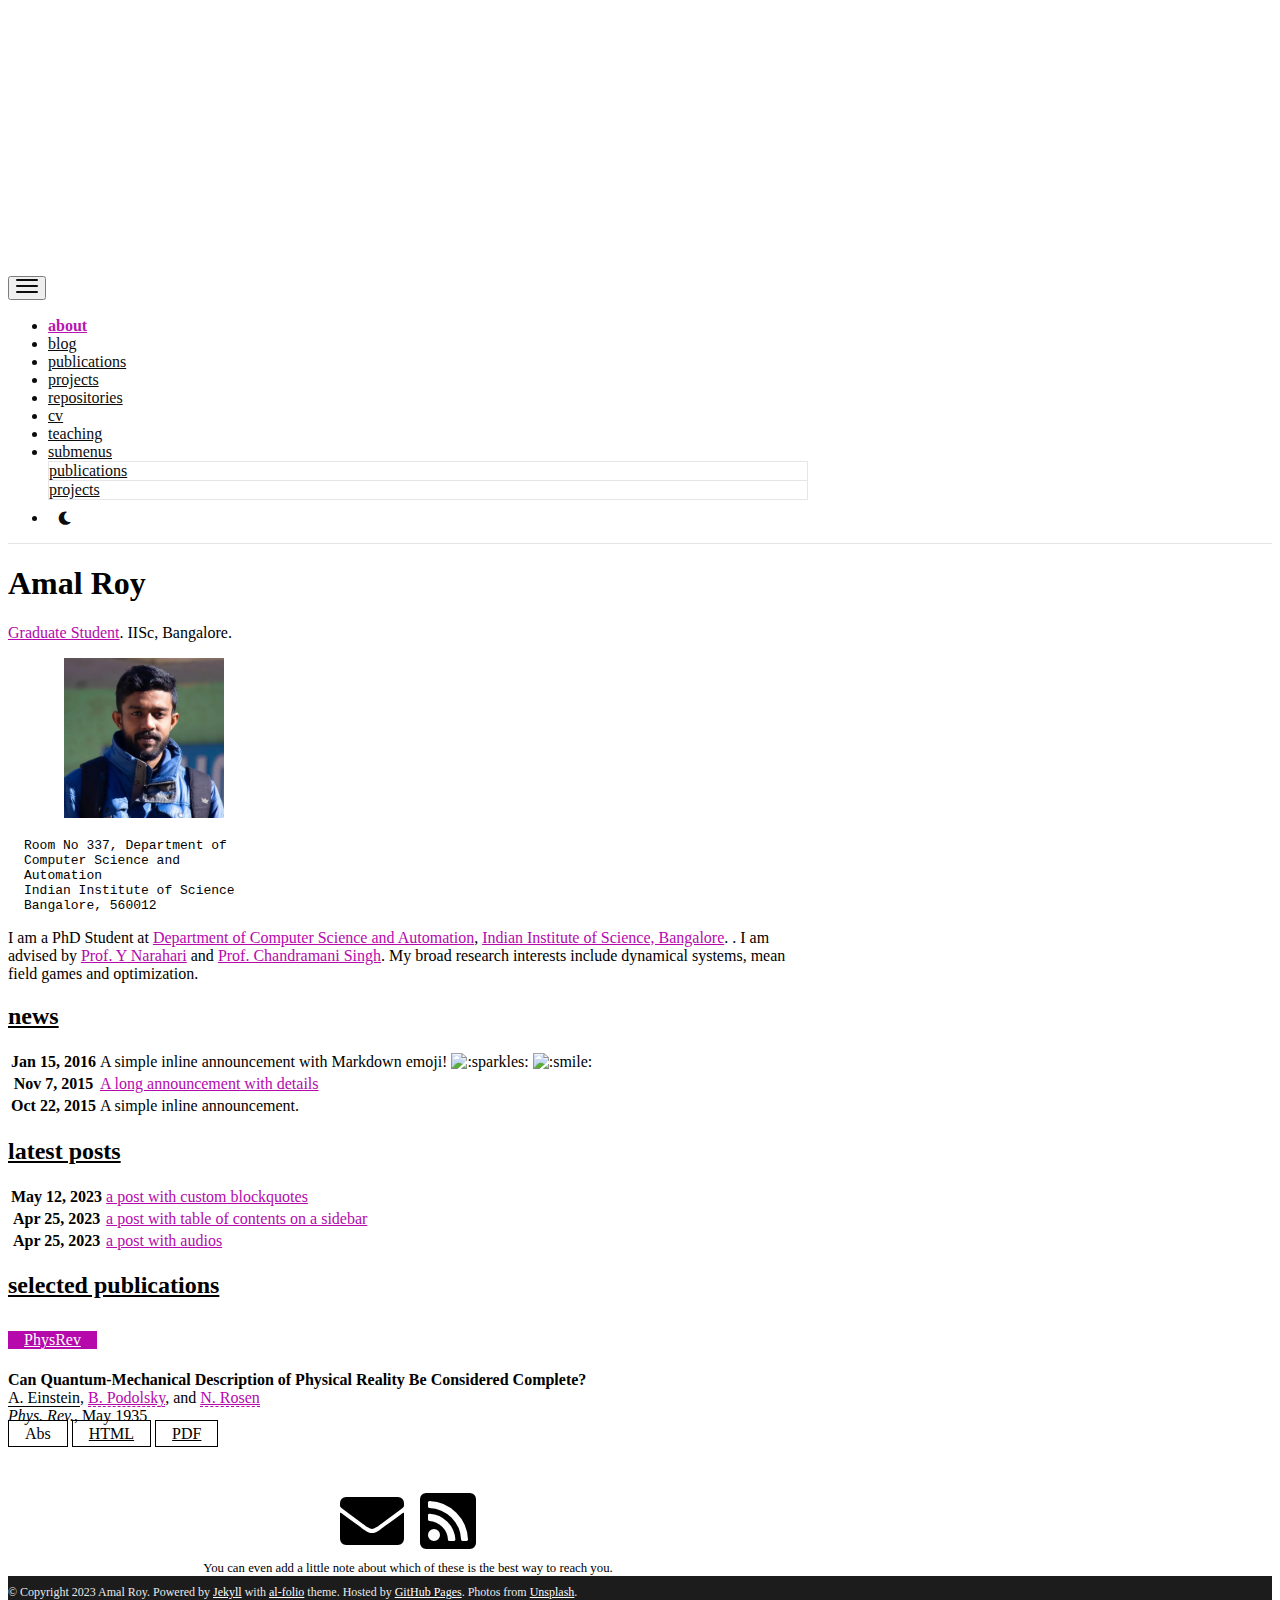
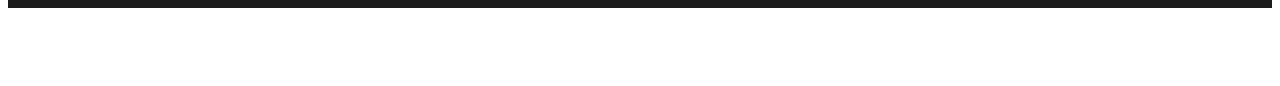
==== commit a0760914: "Deploying to gh-pages from @ amalroy/amalroy.github.io@a861df9907f2f55607cd3624f1a0cda22dbfd23c 🚀" ====
--- a/index.html
+++ b/index.html
@@ -137,7 +137,7 @@
           <h1 class="post-title">
            <span class="font-weight-bold">Amal</span>  Roy
           </h1>
-          <p class="desc"><a href="#">Affiliations</a>. Address. Contacts. Moto. Etc.</p>
+          <p class="desc"><a href="#">Graduate Student</a>. IISc, Bangalore.</p>
         </header>
 
         <article>
@@ -166,8 +166,8 @@
           </div>
 
           <div class="clearfix">
-            <p>I am a PhD Student at <a href="csa.iisc.ac.in">Department of Computer Science and Automation</a>, <a href="iisc.ac.in">Indian Institute of Science, Bangalore</a>.
-. My broad research interests include dynamical systems, mean field games and optimization. Link to your favorite <a href="http://reddit.com" rel="external nofollow noopener" target="_blank">subreddit</a>. You can put a picture in, too. The code is already in, just name your picture <code class="language-plaintext highlighter-rouge">prof_pic.jpg</code> and put it in the <code class="language-plaintext highlighter-rouge">img/</code> folder.</p>
+            <p>I am a PhD Student at <a href="https://csa.iisc.ac.in" rel="external nofollow noopener" target="_blank">Department of Computer Science and Automation</a>, <a href="https://iisc.ac.in" rel="external nofollow noopener" target="_blank">Indian Institute of Science, Bangalore</a>.
+. I am advised by <a href="https://gtl.csa.iisc.ac.in/hari" rel="external nofollow noopener" target="_blank">Prof. Y Narahari</a> and <a href="https://faculty.dese.iisc.ac.in/chandramani/" rel="external nofollow noopener" target="_blank">Prof. Chandramani Singh</a>. My broad research interests include dynamical systems, mean field games and optimization.</p>
 
           </div>
 
